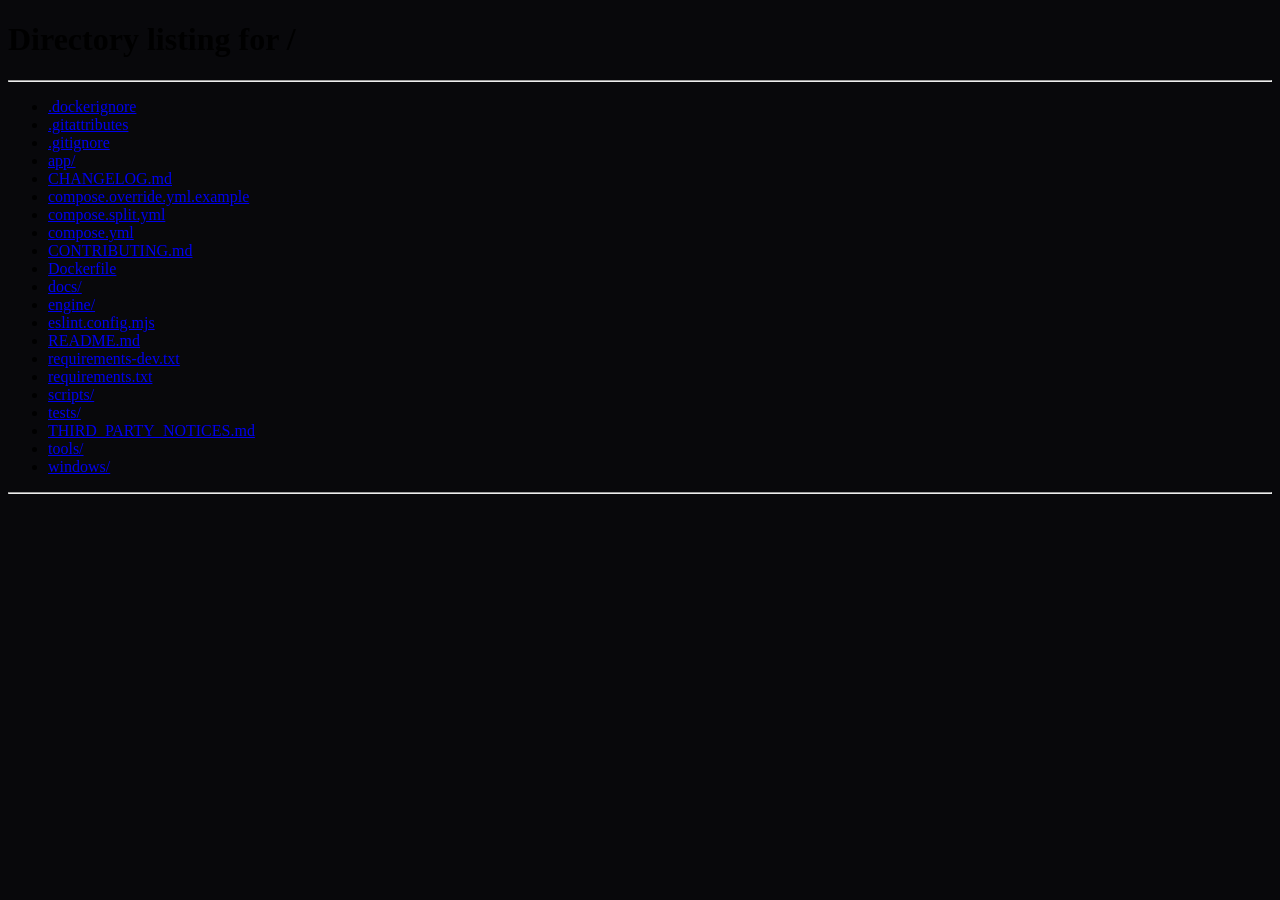
==== tools/readme-shots.html @ 0c4f7f44 "Yeufonic 0.0.1: YuE2 Studio, renamed A fresh history for the app formerly called YuE2 Studio, carrie" ====
<!doctype html>
<!-- The README screenshots, one scene per #hash, over the demo library
     (tools/demo-library.py).  Copied into app/static for the run, since it drives the
     app in a same-origin frame, and removed afterwards.  Headless Chrome shoots it:

       chrome --headless --hide-scrollbars --force-device-scale-factor=2 \
         --window-size=1900,1500 --virtual-time-budget=9000 \
         --screenshot=cover.png http://<app>/static/readme-shots.html#cover

     Scenes: cover, comfy (Wide + Comfy), song, instrumental, lora, corpora, corpus. -->
<html><body style="margin:0;background:#08080b">
<iframe id="f" src="/" style="width:100vw;height:100vh;border:0;display:block"></iframe>
<script>
var scene = location.hash.slice(1);
var f = document.getElementById('f');
try {   // the app reads these on load: every scene starts from the same place
  localStorage.setItem('yue2.space', 'demo00000001');
  localStorage.setItem('yue2.layout', scene === 'comfy' ? 'comfy' : 'compact');
  localStorage.setItem('yue2.width', 'wide');
  localStorage.setItem('yue2.filter', 'all');
} catch (e) {}
f.onload = function () {
  var w = f.contentWindow, d = w.document;
  var calm = d.createElement('style');
  calm.textContent = '*{animation:none!important;transition:none!important;caret-color:transparent!important}';
  d.head.appendChild(calm);
  function take(id) { return w.State.takes.filter(function (t) { return t.id === id; })[0]; }
  function when(test, then, n) { n = n || 0; if (test() || n > 80) { then(); } else { setTimeout(function () { when(test, then, n + 1); }, 100); } }
  when(function () { return w.State && w.State.takes && w.State.takes.length; }, function () {
    function closed() { setTimeout(function () { d.getElementById('score-box').open = false; }, 300); }
    if (scene === 'cover') {
      w.setMode('cover'); w.selectTake(take('paperboats00'));
      setTimeout(function () { d.getElementById('score-box').open = true;
        var chart = d.getElementById('chord-chart'); if (chart && chart.textContent !== 'Hide chart') { chart.click(); } }, 400);
    } else if (scene === 'comfy') {
      w.setMode('song'); w.selectTake(take('glasshouse00')); closed();
    } else if (scene === 'song') {
      w.setMode('song'); w.selectTake(take('glasshousewi')); closed();
    } else if (scene === 'instrumental') {
      // A new one being set up, so the section builder shows rather than a plan.
      w.setMode('inst'); w.confirm = function () { return true; }; d.getElementById('start-fresh').click(); closed();
      setTimeout(function () {
        d.getElementById('title').value = 'Copper Wire';
        d.getElementById('style').value = 'downtempo, electric piano, upright bass, brushed drums, 88 BPM';
        var harmony = d.getElementById('harmony'); harmony.value = 2; harmony.dispatchEvent(new w.Event('input', { bubbles: true }));
        w.STRUCTURE.kind = 'sections'; w.paintStructure();
      }, 400);
    } else if (scene === 'lora') {
      w.setMode('song'); w.selectTake(take('glasshouse00')); closed();
      setTimeout(function () { var lora = d.getElementById('style-lora-field'); if (lora) { lora.scrollIntoView({ block: 'center' }); } }, 400);
    } else if (scene === 'corpora' || scene === 'corpus') {
      w.State.options.training_available = true;   // the trainer is in the engine; say so without waiting on it
      w.openIdentities(); if (scene === 'corpus') { w.showIdentity('glassorchard'); }
    }
  });
};
</script></body></html>
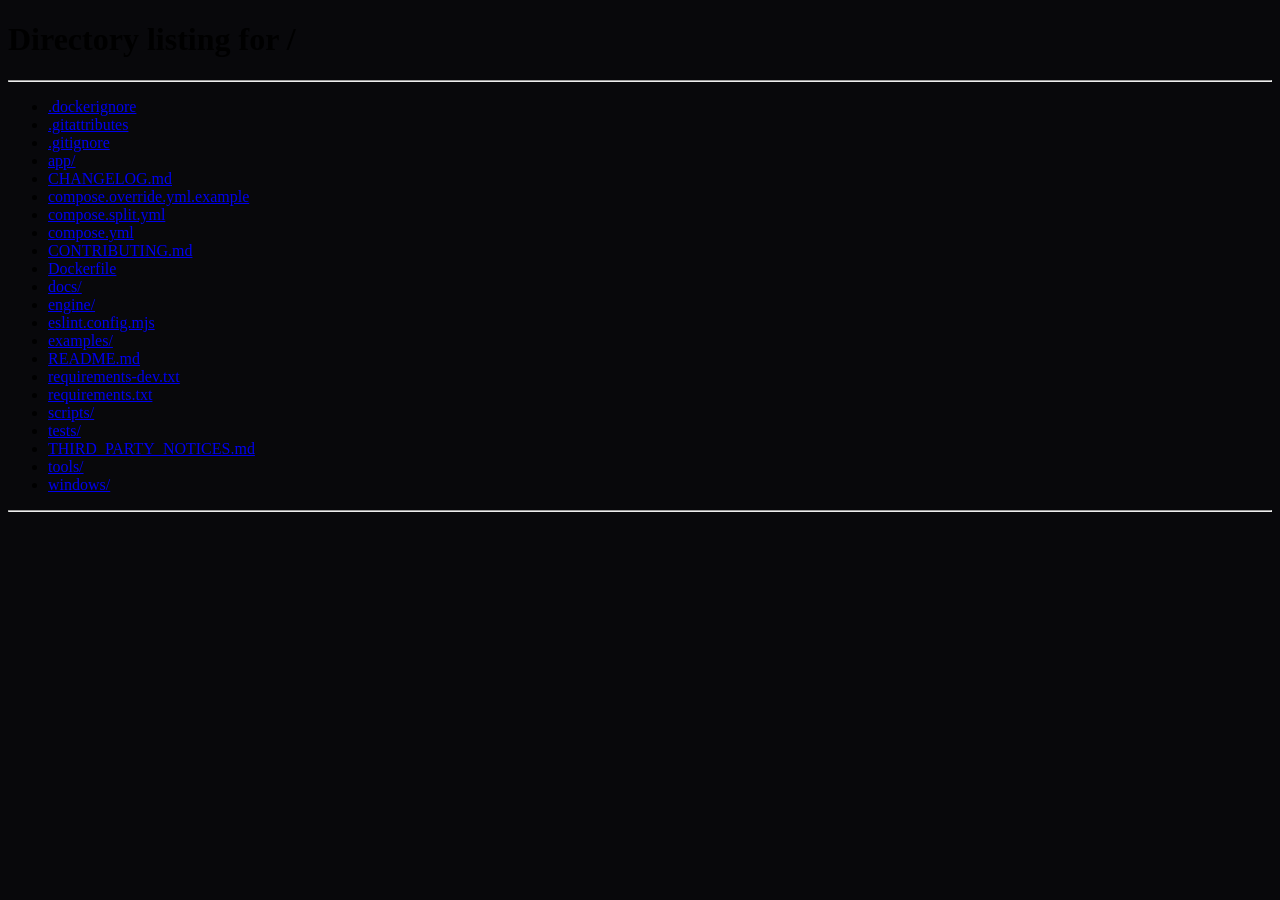
==== commit 6ab87464: "The left panel becomes a take sheet, and takes are made in an editor window The left panel held ever" ====
--- a/tools/readme-shots.html
+++ b/tools/readme-shots.html
@@ -7,9 +7,11 @@
          --window-size=1900,1500 --virtual-time-budget=9000 \
          --screenshot=cover.png http://<app>/static/readme-shots.html#cover
 
-     Scenes: cover, comfy (Wide + Comfy), song, instrumental, lora, corpora, corpus. -->
+     Scenes: cover (the editor's Score page), comfy (Wide + Comfy, the take panel), song (the
+     editor), instrumental, lora (the editor as steps: set Editor layout to steps first), corpora,
+     corpus. -->
 <html><body style="margin:0;background:#08080b">
-<iframe id="f" src="/" style="width:100vw;height:100vh;border:0;display:block"></iframe>
+<iframe id="f" style="width:100vw;height:100vh;border:0;display:block"></iframe>
 <script>
 var scene = location.hash.slice(1);
 var f = document.getElementById('f');
@@ -18,6 +20,7 @@
   localStorage.setItem('yue2.layout', scene === 'comfy' ? 'comfy' : 'compact');
   localStorage.setItem('yue2.width', 'wide');
   localStorage.setItem('yue2.filter', 'all');
+  localStorage.setItem('yue2.sheet', 'open');
 } catch (e) {}
 f.onload = function () {
   var w = f.contentWindow, d = w.document;
@@ -26,32 +29,36 @@
   d.head.appendChild(calm);
   function take(id) { return w.State.takes.filter(function (t) { return t.id === id; })[0]; }
   function when(test, then, n) { n = n || 0; if (test() || n > 80) { then(); } else { setTimeout(function () { when(test, then, n + 1); }, 100); } }
-  when(function () { return w.State && w.State.takes && w.State.takes.length; }, function () {
-    function closed() { setTimeout(function () { d.getElementById('score-box').open = false; }, 300); }
+  when(function () { return w.State && w.State.takes && w.State.takes.length && w.State.settings && w.State.settings['editor.layout']; }, function () {
+    // Every scene but Corpora shows the take panel, beside the editor window or on its own.
     if (scene === 'cover') {
-      w.setMode('cover'); w.selectTake(take('paperboats00'));
-      setTimeout(function () { d.getElementById('score-box').open = true;
-        var chart = d.getElementById('chord-chart'); if (chart && chart.textContent !== 'Hide chart') { chart.click(); } }, 400);
+      w.selectTake(take('paperboats00')); w.openEditor('score');
+      setTimeout(function () { var chart = d.getElementById('chord-chart'); if (chart && chart.textContent !== 'Hide chart') { chart.click(); } }, 400);
     } else if (scene === 'comfy') {
-      w.setMode('song'); w.selectTake(take('glasshouse00')); closed();
+      w.selectTake(take('glasshouse00'));
     } else if (scene === 'song') {
-      w.setMode('song'); w.selectTake(take('glasshousewi')); closed();
+      w.selectTake(take('glasshousewi')); w.openEditor('song');
     } else if (scene === 'instrumental') {
       // A new one being set up, so the section builder shows rather than a plan.
-      w.setMode('inst'); w.confirm = function () { return true; }; d.getElementById('start-fresh').click(); closed();
+      w.confirm = function () { return true; };
+      w.selectTake(take('glasshouse00'));
+      w.newTake('inst');
       setTimeout(function () {
         d.getElementById('title').value = 'Copper Wire';
         d.getElementById('style').value = 'downtempo, electric piano, upright bass, brushed drums, 88 BPM';
         var harmony = d.getElementById('harmony'); harmony.value = 2; harmony.dispatchEvent(new w.Event('input', { bubbles: true }));
-        w.STRUCTURE.kind = 'sections'; w.paintStructure();
+        w.STRUCTURE.kind = 'sections'; w.paintStructure(); w.paintEditor();
       }, 400);
     } else if (scene === 'lora') {
-      w.setMode('song'); w.selectTake(take('glasshouse00')); closed();
-      setTimeout(function () { var lora = d.getElementById('style-lora-field'); if (lora) { lora.scrollIntoView({ block: 'center' }); } }, 400);
+      // The Sound step of the steps layout, where the Style LoRA is. The layout is a
+      // setting: set it to steps in the demo app before this scene, and back after.
+      w.selectTake(take('glasshouse00')); w.openEditor('sound');
     } else if (scene === 'corpora' || scene === 'corpus') {
       w.State.options.training_available = true;   // the trainer is in the engine; say so without waiting on it
       w.openIdentities(); if (scene === 'corpus') { w.showIdentity('glassorchard'); }
     }
   });
 };
+// Only now: the app reads the choices above as it loads, so it must not start before them.
+f.src = '/';
 </script></body></html>
